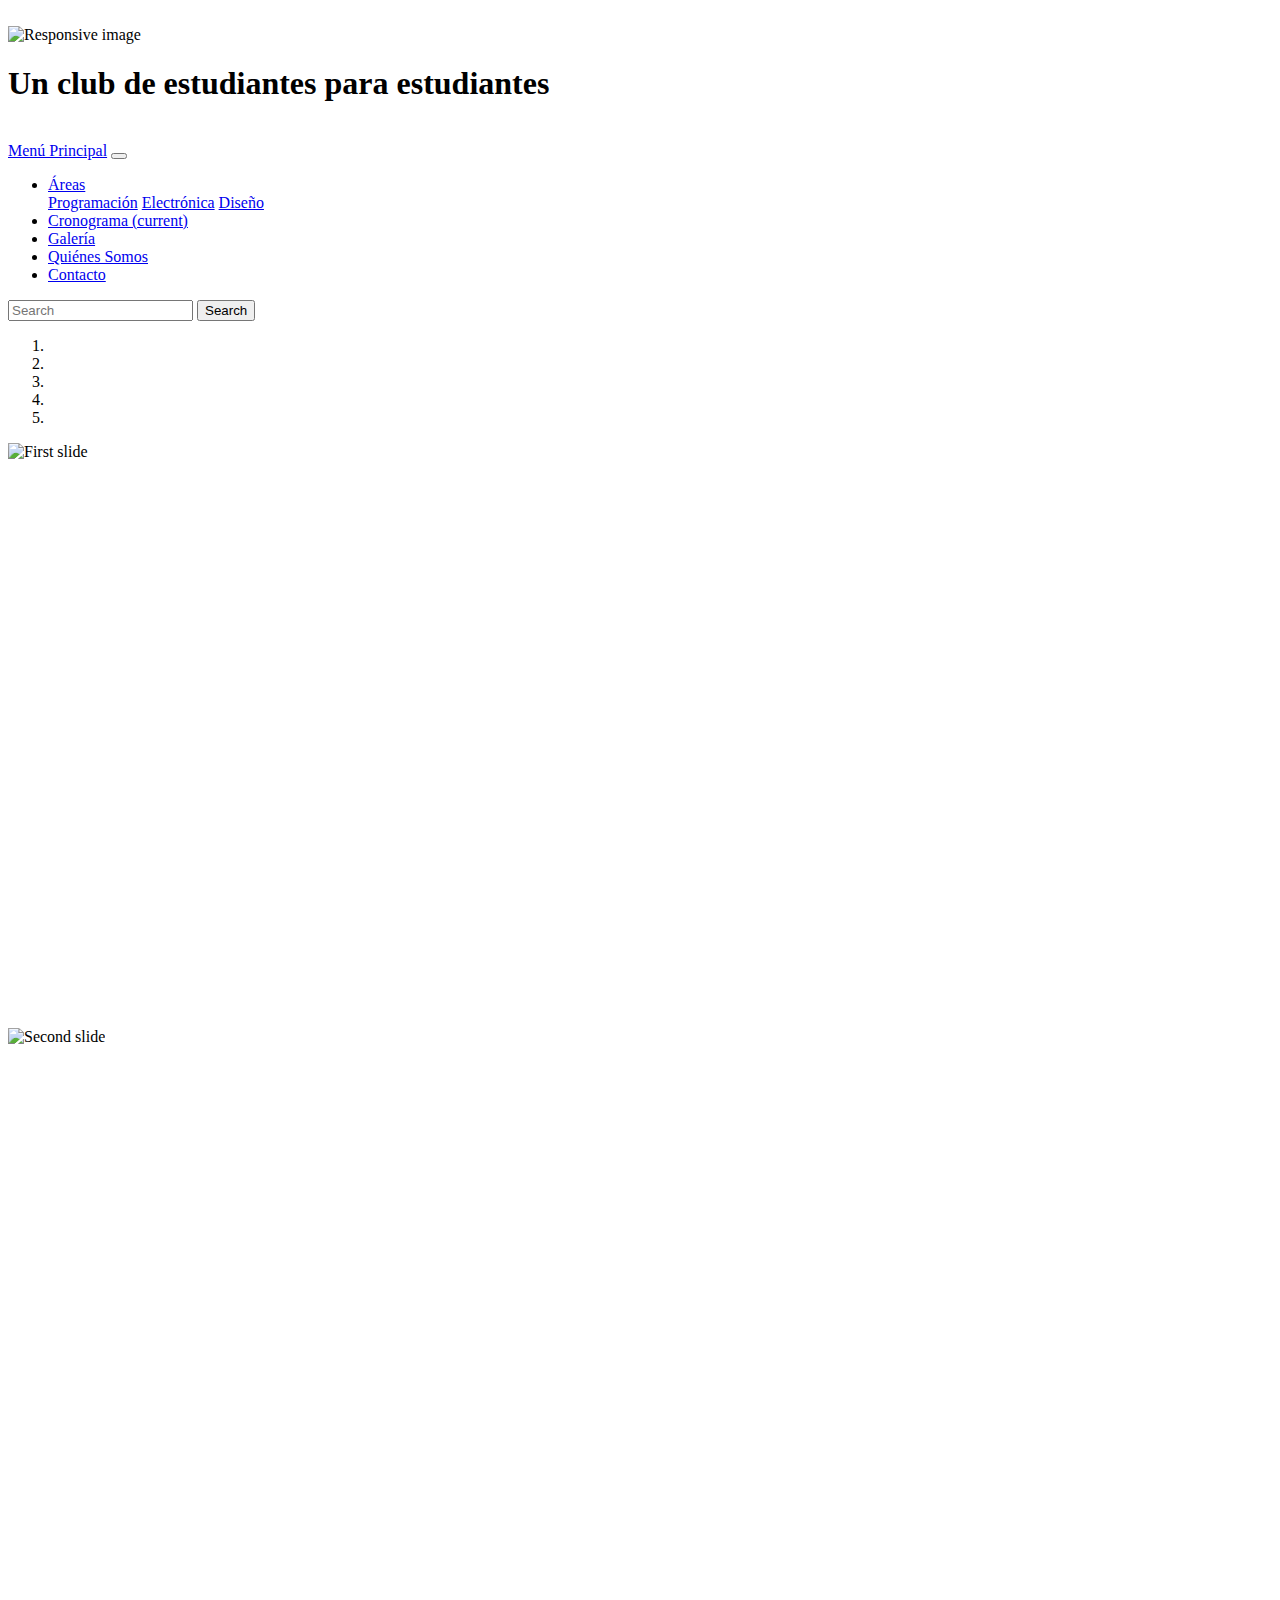
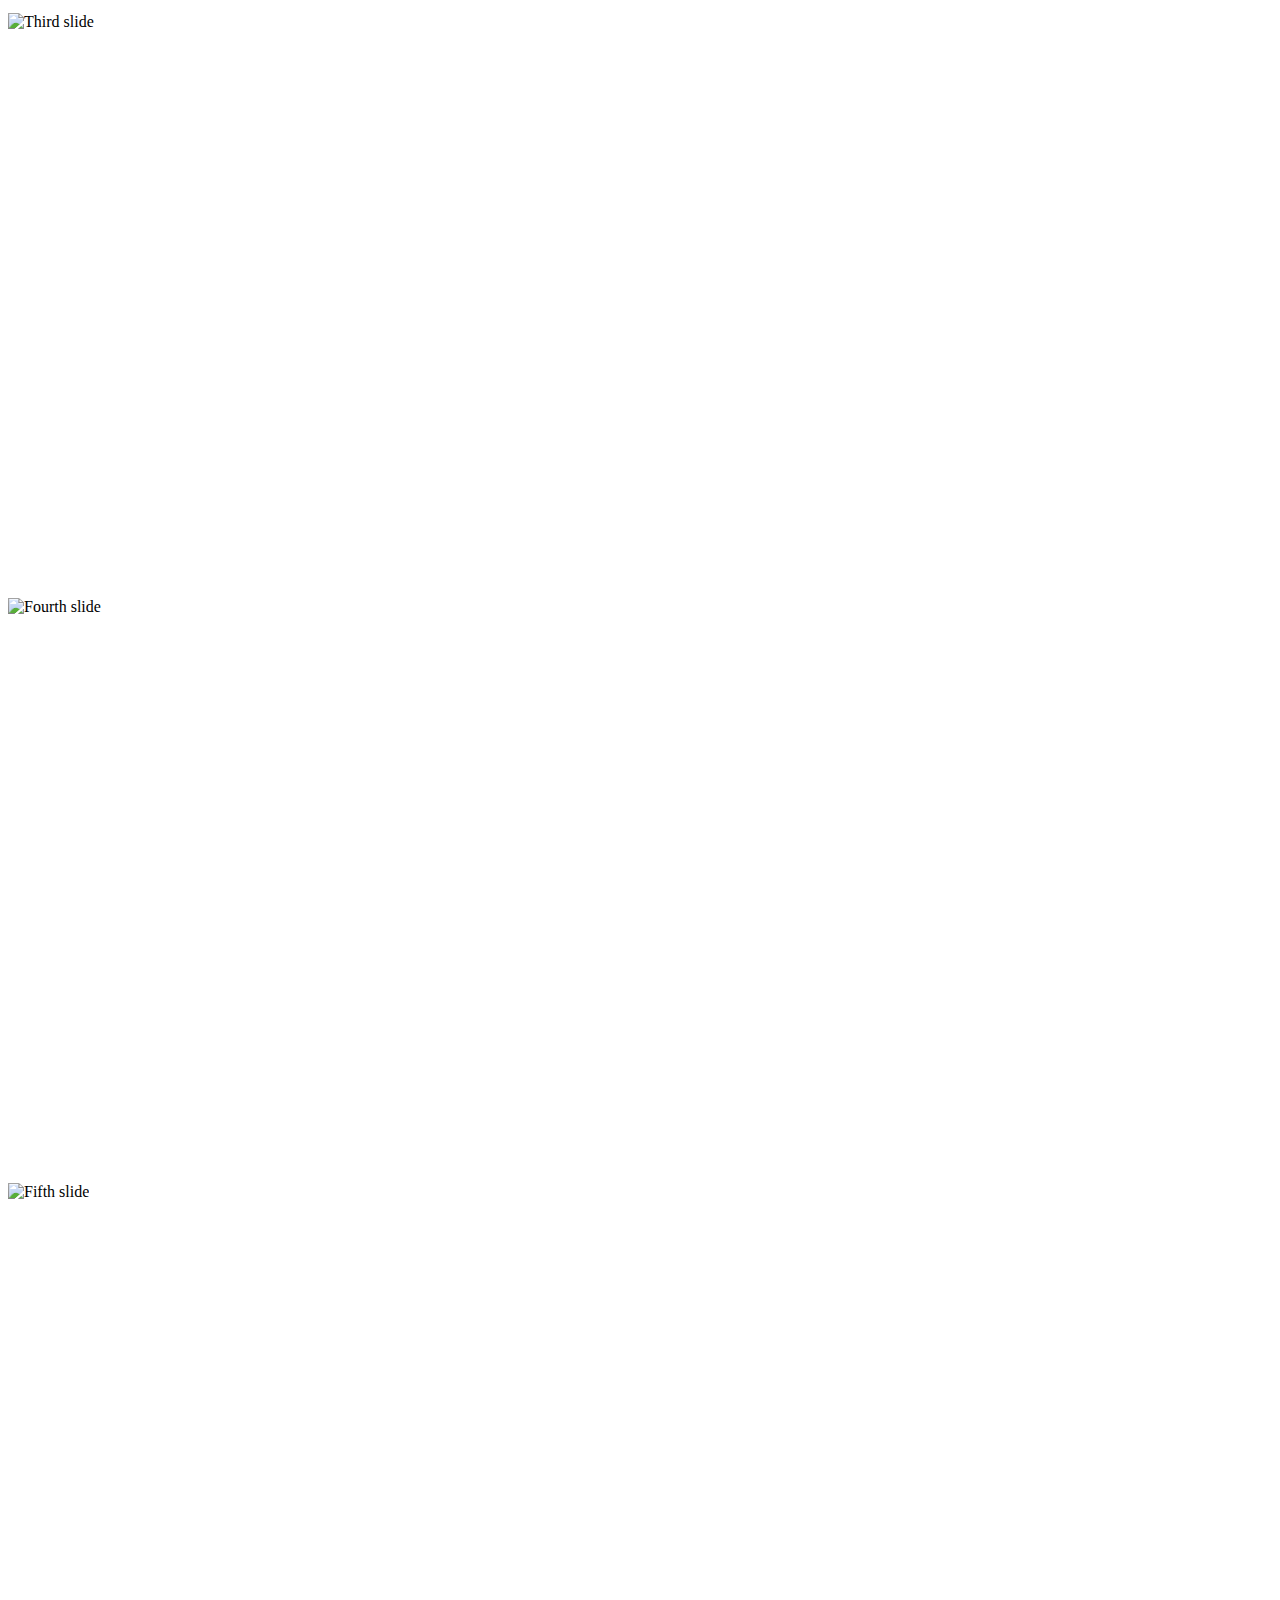
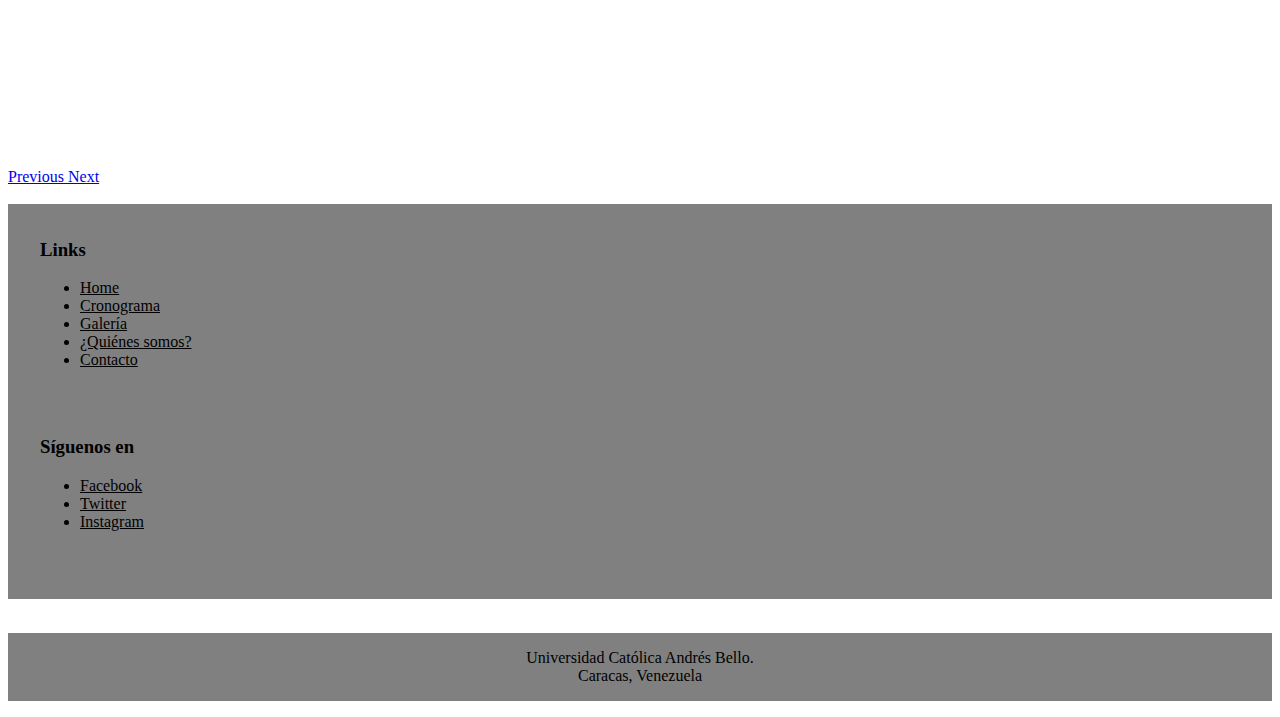
==== index.html @ 98cfd12f "Rename Index.html to index.html" ====
<!doctype html>
<html lang="en">
  <head>
    <!-- Required meta tags -->
    <meta charset="utf-8">
    <meta name="viewport" content="width=device-width, initial-scale=1, shrink-to-fit=no">

    <!-- Bootstrap CSS -->
    <link rel="stylesheet" href="https://stackpath.bootstrapcdn.com/bootstrap/4.1.3/css/bootstrap.min.css" integrity="sha384-MCw98/SFnGE8fJT3GXwEOngsV7Zt27NXFoaoApmYm81iuXoPkFOJwJ8ERdknLPMO" crossorigin="anonymous">

    <link rel="stylesheet" type="text/css" href="css/styles.css">
    <title>Club de Robótica</title>
    <link rel="shortcut icon" href="Imagenes/logos/simple-logo.png">
  </head>
  
  <body>      
  <!---------------------------------------------------------------- BARRA DE NAVEGACIÓN --------------------------------------------------------------------------------------->
    <br>
    <div class="container-fluid">
      <div class="row">
        <div class="col-sm">
          <img class="img-fluid" src="Imagenes/logos/club-de-robotica.png" alt="Responsive image" width="256" height="128">
          <h1> Un club de estudiantes para estudiantes</h1>
        </div>                
      </div>
    </div>
  </br>
   <!----------------------------------------------------------------------------------------------------------------------------------------------------------------------------------->

  <!---------------------------------------------------------------- BARRA DE NAVEGACIÓN --------------------------------------------------------------------------------------->
  <div class="container-fluid">
    <nav class="navbar navbar-dark navbar-expand-lg navbar-light bg-dark">
      <a class="navbar-brand" href="#">Menú Principal</a>
      <button class="navbar-toggler" type="button" data-toggle="collapse" data-target="#navbarSupportedContent" aria-controls="navbarSupportedContent" aria-expanded="false" aria-label="Toggle navigation">
        <span class="navbar-toggler-icon"></span>
      </button>
    
      <div class="collapse navbar-collapse" id="navbarSupportedContent">
        <ul class="navbar-nav mr-auto">
          <li class="nav-item dropdown">
            <a class="nav-link dropdown-toggle" href="#" id="navbarDropdown" role="button" data-toggle="dropdown" aria-haspopup="true" aria-expanded="false">
              Áreas
            </a>
            <div class="dropdown-menu" aria-labelledby="navbarDropdown">
              <a class="dropdown-item" href="#">Programación</a>
              <a class="dropdown-item" href="#">Electrónica</a>           
              <a class="dropdown-item" href="#">Diseño</a>
            </div>
          </li> 
          <li class="nav-item">
            <a class="nav-link" href="#">Cronograma <span class="sr-only">(current)</span></a>
          </li>
          <li class="nav-item">
            <a class="nav-link" href="#">Galería</a>
          </li>
          <li class="nav-item">
            <a class="nav-link" href="#">Quiénes Somos</a>
          </li>
          <li class="nav-item">
            <a class="nav-link" href="#">Contacto</a>
          </li>               
        </ul>
        <form class="form-inline my-2 my-lg-0">
          <input class="form-control mr-sm-2" type="search" placeholder="Search" aria-label="Search">
          <button class="btn btn-outline-success my-2 my-sm-0" type="submit">Search</button>
        </form>
      </div>
    </nav>
  </div>
  <!----------------------------------------------------------------------------------------------------------------------------------------------------------------------------------->


    <!-------------------------------------------------------------- CAROUSEL para mostrar imágenes del club de robótica ------------------------------------------------------->
    <div class="container-fluid">
      <div id="carouselExampleIndicators" class="carousel slide" data-ride="carousel">
          <ol class="carousel-indicators">
            <li data-target="#carouselExampleIndicators" data-slide-to="0" class="active"></li>
            <li data-target="#carouselExampleIndicators" data-slide-to="1"></li>
            <li data-target="#carouselExampleIndicators" data-slide-to="2"></li>          
            <li data-target="#carouselExampleIndicators" data-slide-to="3"></li> 
            <li data-target="#carouselExampleIndicators" data-slide-to="4"></li>            
          </ol>
          <div class="carousel-inner">
            <div class="carousel-item active">
              <img class="d-block w-100 img-fluid" src="Imagenes/Carousel/Snoopy.jpg" alt="First slide" width="500" height="800">
            </div>
            <div class="carousel-item">
              <img class="d-block w-100 img-fluid" src="Imagenes/Carousel/gt.jpg" alt="Second slide" width="500" height="800">
            </div>  
            <div class="carousel-item">
              <img class="d-block w-100 img-fluid" src="Imagenes/Carousel/walle.jpg" alt="Third slide" width="500" height="800">
            </div>         
            <div class="carousel-item">
              <img class="d-block w-100 img-fluid" src="Imagenes/Carousel/soldier.jpg" alt="Fourth slide" width="500" height="800">              
            </div>
            <div class="carousel-item">
              <img class="d-block w-100 img-fluid" src="Imagenes/Carousel/group.jpg" alt="Fifth slide" width="500" height="800">              
            </div>
          </div>
          <a class="carousel-control-prev" href="#carouselExampleIndicators" role="button" data-slide="prev">
            <span class="carousel-control-prev-icon" aria-hidden="true"></span>
            <span class="sr-only">Previous</span>
          </a>
          <a class="carousel-control-next" href="#carouselExampleIndicators" role="button" data-slide="next">
            <span class="carousel-control-next-icon" aria-hidden="true"></span>
            <span class="sr-only">Next</span>
          </a>
        </div>
      </div>
    </br>
      <!----------------------------------------------------------------------------------------------------------------------------------------------------------------------------------->

      <footer>
        <div class="container-fluid">      
          <div class="row">
            <div class="col-md-6">
              <div class="wrapper" style="background-color: grey; padding: 1em 2em;">
                <h3><strong>Links</strong></h3>
                <ul>
                  <li><a class="footer" href="#">Home</a></li>
                  <li><a class="footer"href="#">Cronograma</a></li>
                  <li><a class="footer"href="#">Galería</a></li>
                  <li><a class="footer"href="#">¿Quiénes somos?</a></li>
                  <li><a class="footer"href="#">Contacto</a></li>
                </ul>
              </div>
            </div>
            <div class="col-md-6">
              <div class="wrapper" style="background-color: grey; padding: 1em 2em;">
                <h3><strong>Síguenos en</strong></h3>
                <ul>
                  <li><a class="footer"href="#">Facebook</a></li>
                  <li><a class="footer"href="https://twitter.com/ucabiinf" target="_blank">Twitter</a></li>
                  <li><a class="footer"href="https://www.instagram.com/ucabiinf/" target="_blank">Instagram</a></li> 
                  <br><br>               
                </ul>
              </div>
            </div>          
          </div>            
      </div>
      <br>
      <div class="container-fluid">      
        <p class="p_footer">Universidad Católica Andrés Bello.<br>Caracas, Venezuela</p>
      </div>
    </footer>

    <!-- Optional JavaScript -->
    <!-- jQuery first, then Popper.js, then Bootstrap JS -->
    <script src="https://code.jquery.com/jquery-3.3.1.slim.min.js" integrity="sha384-q8i/X+965DzO0rT7abK41JStQIAqVgRVzpbzo5smXKp4YfRvH+8abtTE1Pi6jizo" crossorigin="anonymous"></script>
    <script src="https://cdnjs.cloudflare.com/ajax/libs/popper.js/1.14.3/umd/popper.min.js" integrity="sha384-ZMP7rVo3mIykV+2+9J3UJ46jBk0WLaUAdn689aCwoqbBJiSnjAK/l8WvCWPIPm49" crossorigin="anonymous"></script>
    <script src="https://stackpath.bootstrapcdn.com/bootstrap/4.1.3/js/bootstrap.min.js" integrity="sha384-ChfqqxuZUCnJSK3+MXmPNIyE6ZbWh2IMqE241rYiqJxyMiZ6OW/JmZQ5stwEULTy" crossorigin="anonymous"></script>
  </body>
</html>
---- css/styles.css ----
.footer{
    color: black;
}

.footer:hover{
    color: blue;
}

.p_footer{
    background-color: grey;
    padding: 1em 2em;
    text-align: center;
    color: black;
}

.carousel-item {
    height: 65vh;
    min-height: 580px;
    background: no-repeat center center scroll;
    -webkit-background-size: cover;
    -moz-background-size: cover;
    -o-background-size: cover;
    background-size: cover;
  }
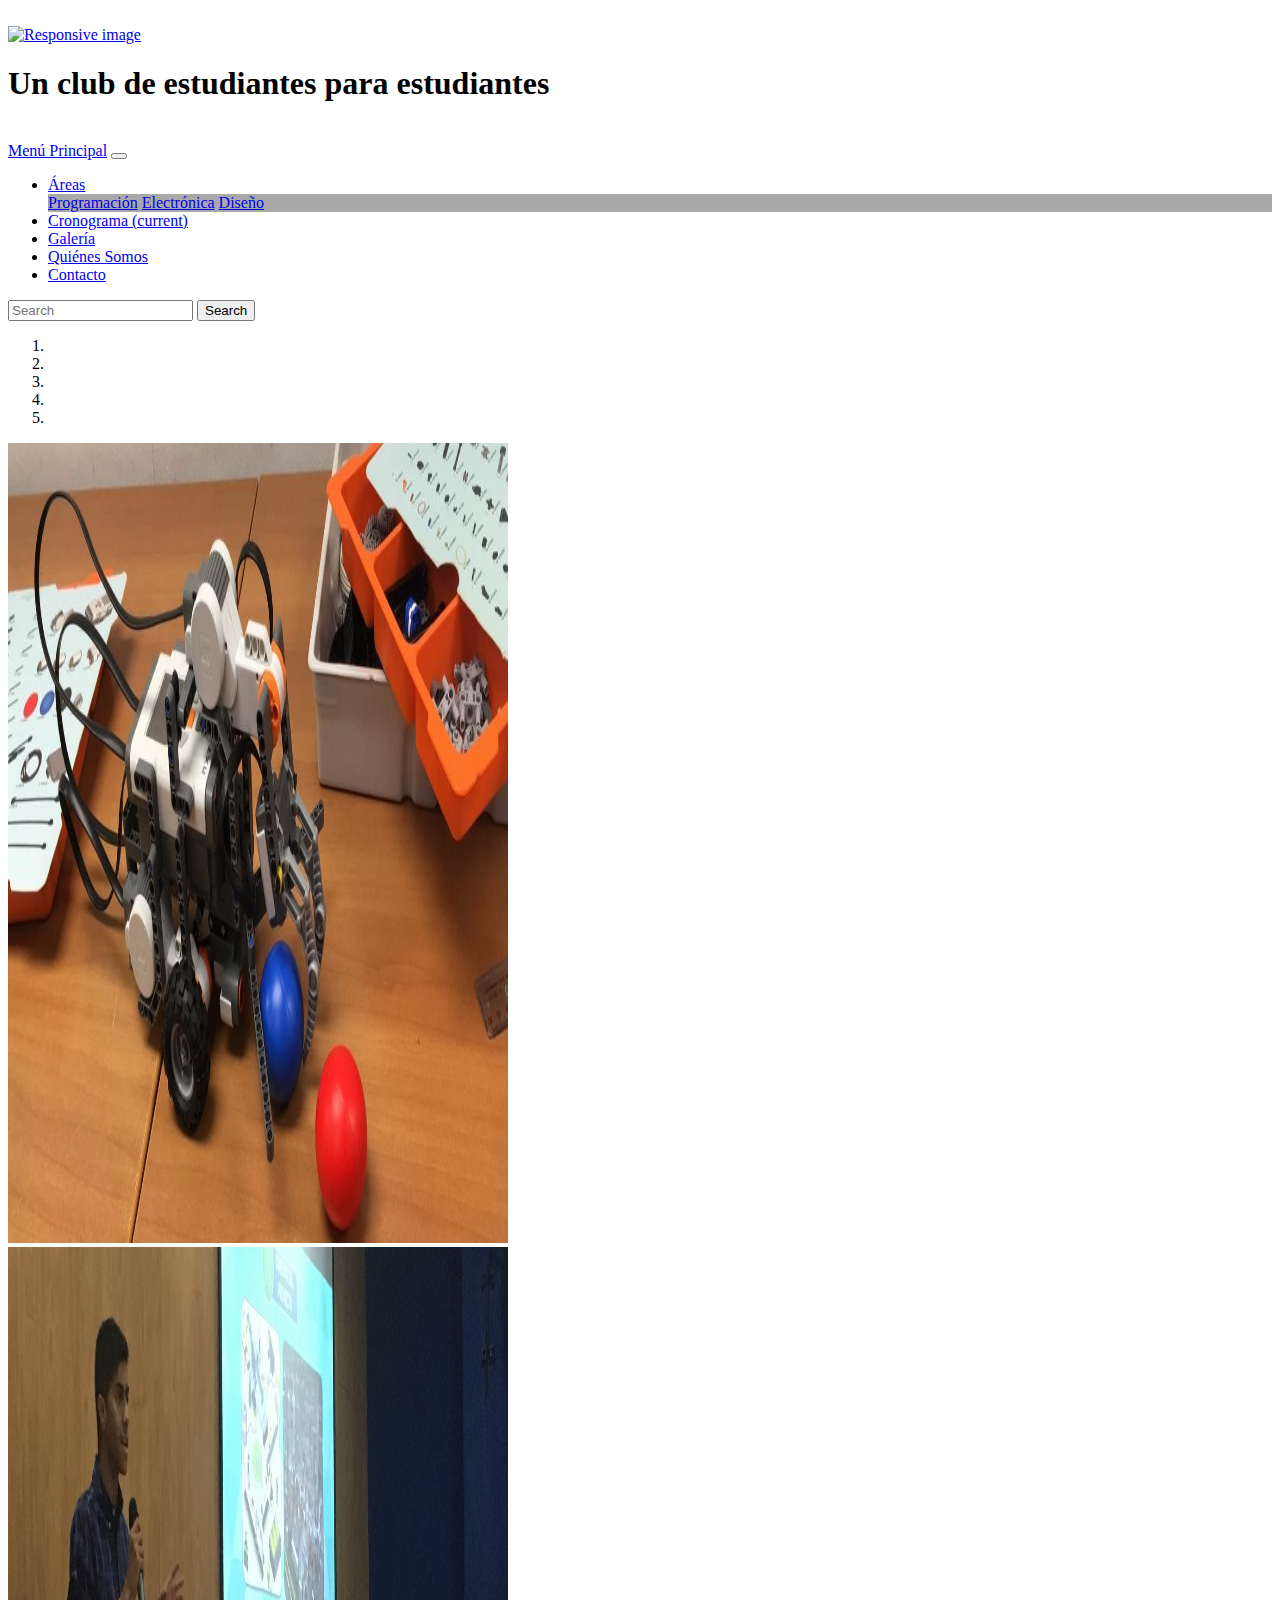
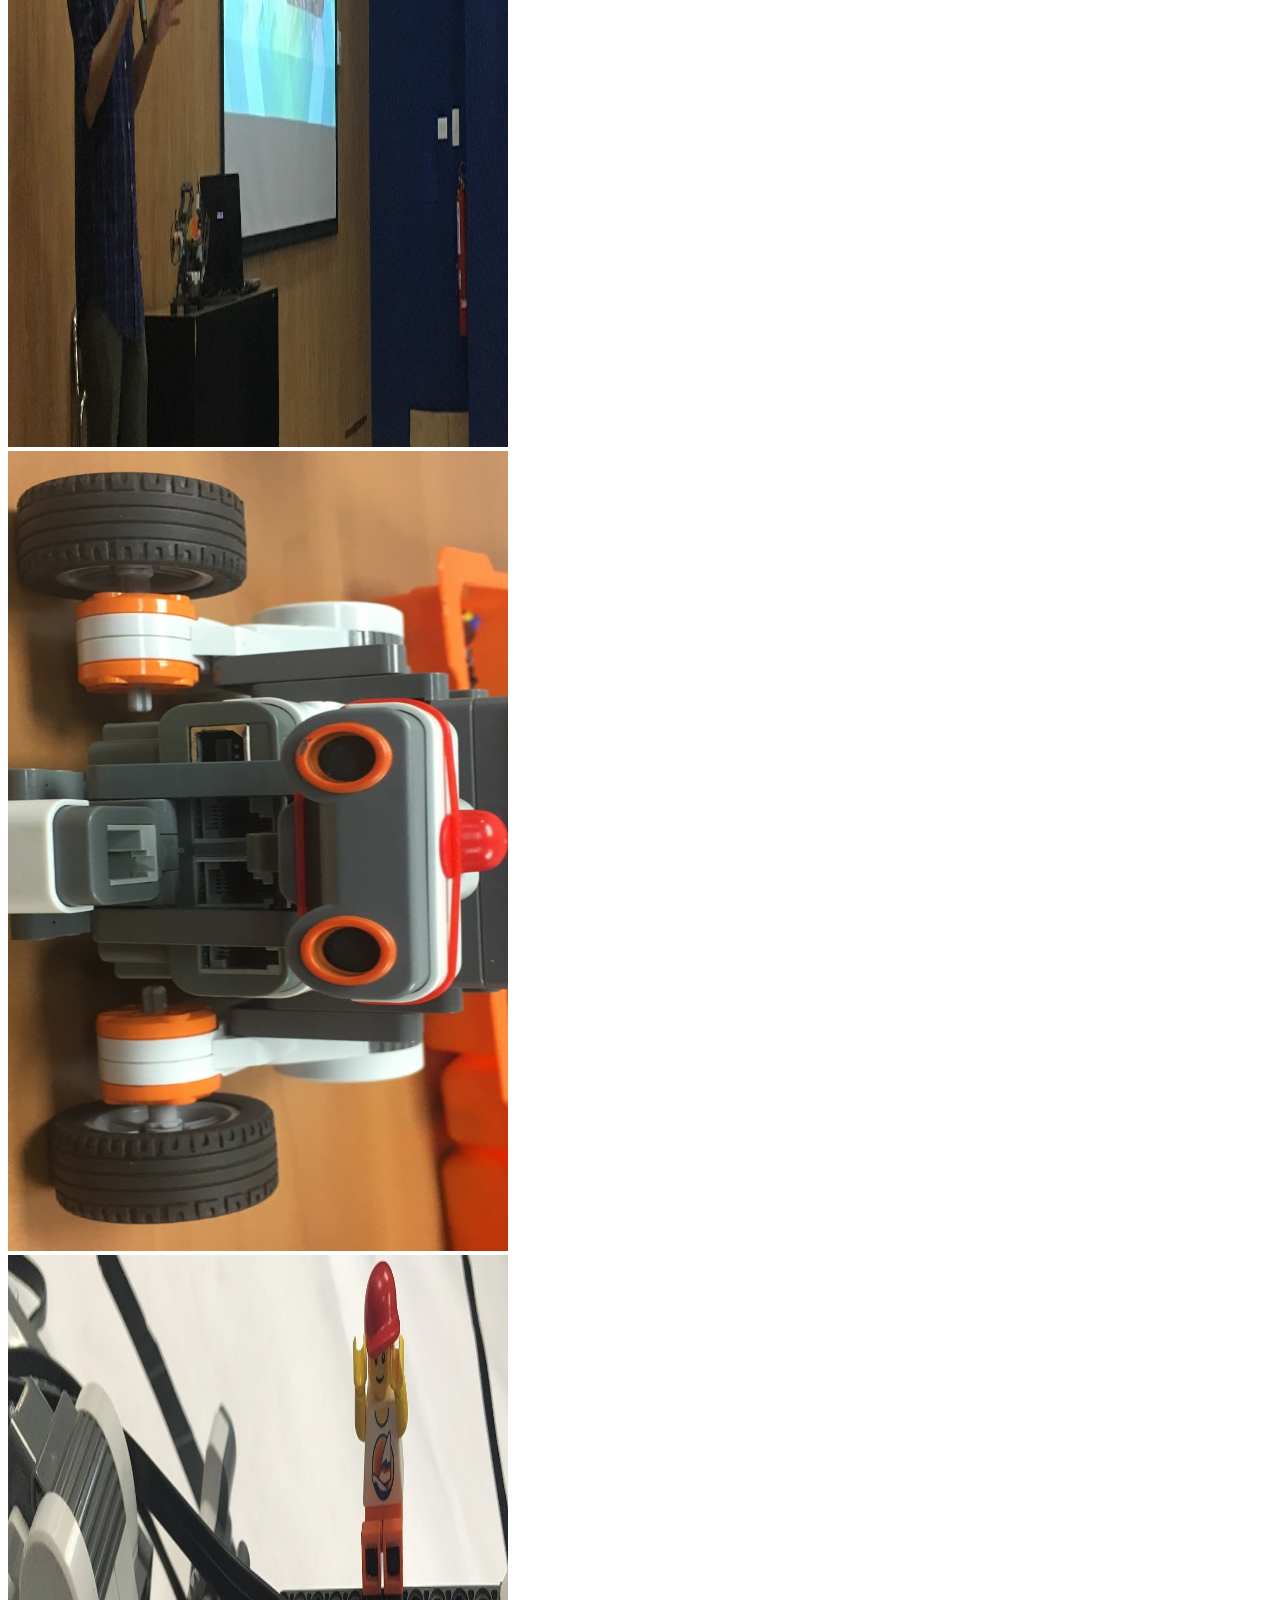
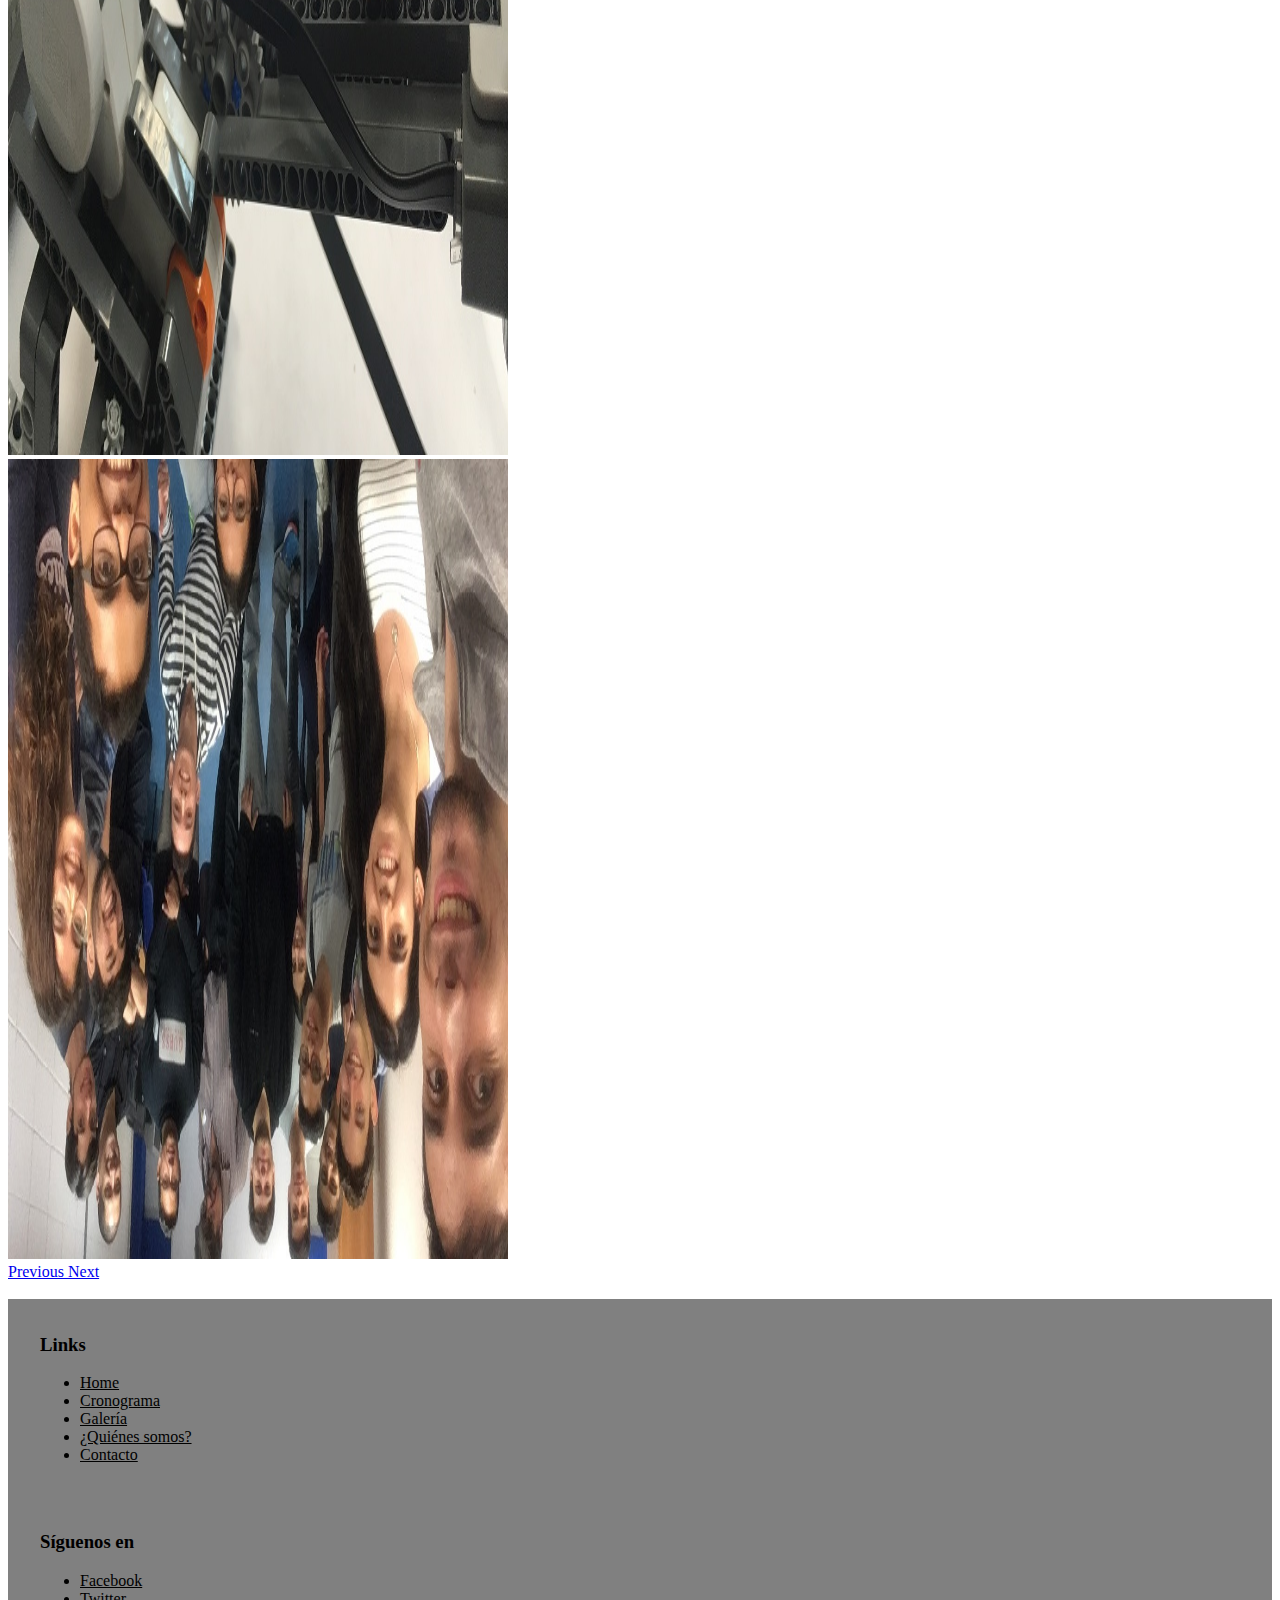
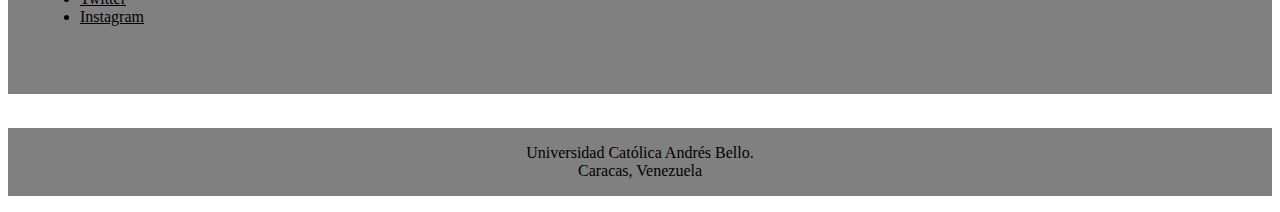
==== commit 9cfa4605: "Arreglado index.html" ====
--- a/index.html
+++ b/index.html
@@ -14,13 +14,15 @@
   </head>
   
   <body>      
-  <!---------------------------------------------------------------- BARRA DE NAVEGACIÓN --------------------------------------------------------------------------------------->
+  <!---------------------------------------------------------------- Comun a todas las páginas --------------------------------------------------------------------------------------->
     <br>
     <div class="container-fluid">
       <div class="row">
         <div class="col-sm">
-          <img class="img-fluid" src="Imagenes/logos/club-de-robotica.png" alt="Responsive image" width="256" height="128">
-          <h1> Un club de estudiantes para estudiantes</h1>
+          <div class="text-center">
+            <a href="html/Home.html"><img class="img-fluid" src="Imagenes/logos/club-de-robotica.png" alt="Responsive image" width="256" height="128"></a>
+            <h1> Un club de estudiantes para estudiantes</h1>
+          </div>
         </div>                
       </div>
     </div>
@@ -48,16 +50,16 @@
             </div>
           </li> 
           <li class="nav-item">
-            <a class="nav-link" href="#">Cronograma <span class="sr-only">(current)</span></a>
+            <a class="nav-link" href="html/Cronograma.html">Cronograma <span class="sr-only">(current)</span></a>
           </li>
           <li class="nav-item">
-            <a class="nav-link" href="#">Galería</a>
+            <a class="nav-link" href="html/Galeria.html">Galería</a>
           </li>
           <li class="nav-item">
-            <a class="nav-link" href="#">Quiénes Somos</a>
+            <a class="nav-link" href="html/Quienes_somos.html">Quiénes Somos</a>
           </li>
           <li class="nav-item">
-            <a class="nav-link" href="#">Contacto</a>
+            <a class="nav-link" href="html/Contacto.html">Contacto</a>
           </li>               
         </ul>
         <form class="form-inline my-2 my-lg-0">
@@ -71,7 +73,7 @@
 
 
     <!-------------------------------------------------------------- CAROUSEL para mostrar imágenes del club de robótica ------------------------------------------------------->
-    <div class="container-fluid">
+   <div class="container-fluid alto">
       <div id="carouselExampleIndicators" class="carousel slide" data-ride="carousel">
           <ol class="carousel-indicators">
             <li data-target="#carouselExampleIndicators" data-slide-to="0" class="active"></li>
@@ -82,19 +84,19 @@
           </ol>
           <div class="carousel-inner">
             <div class="carousel-item active">
-              <img class="d-block w-100 img-fluid" src="Imagenes/Carousel/Snoopy.jpg" alt="First slide" width="500" height="800">
+              <img class="d-block w-100 img-fluid" src="Imagenes/Carousel/Snoopy3.jpg" alt="First slide" width="500" height="800">
             </div>
             <div class="carousel-item">
-              <img class="d-block w-100 img-fluid" src="Imagenes/Carousel/gt.jpg" alt="Second slide" width="500" height="800">
+              <img class="d-block w-100 img-fluid" src="Imagenes/Carousel/gt3.jpg" alt="Second slide" width="500" height="800">
             </div>  
             <div class="carousel-item">
-              <img class="d-block w-100 img-fluid" src="Imagenes/Carousel/walle.jpg" alt="Third slide" width="500" height="800">
+              <img class="d-block w-100 img-fluid" src="Imagenes/Carousel/walle3.jpg" alt="Third slide" width="500" height="800">
             </div>         
             <div class="carousel-item">
-              <img class="d-block w-100 img-fluid" src="Imagenes/Carousel/soldier.jpg" alt="Fourth slide" width="500" height="800">              
+              <img class="d-block w-100 img-fluid" src="Imagenes/Carousel/soldier3.jpg" alt="Fourth slide" width="500" height="800">              
             </div>
             <div class="carousel-item">
-              <img class="d-block w-100 img-fluid" src="Imagenes/Carousel/group.jpg" alt="Fifth slide" width="500" height="800">              
+              <img class="d-block w-100 img-fluid" src="Imagenes/Carousel/group3.jpg" alt="Fifth slide" width="500" height="800">              
             </div>
           </div>
           <a class="carousel-control-prev" href="#carouselExampleIndicators" role="button" data-slide="prev">
@@ -107,9 +109,10 @@
           </a>
         </div>
       </div>
-    </br>
-      <!----------------------------------------------------------------------------------------------------------------------------------------------------------------------------------->
+    </br> 
+      <!----------------------------------------------------------------------------------------------------------------------------------------------------------------------------------->      
 
+      <!-------------------------------------------------------------- Footer. Parte final de la página. Comun a todos ------------------------------------------------------->
       <footer>
         <div class="container-fluid">      
           <div class="row">
@@ -117,11 +120,11 @@
               <div class="wrapper" style="background-color: grey; padding: 1em 2em;">
                 <h3><strong>Links</strong></h3>
                 <ul>
-                  <li><a class="footer" href="#">Home</a></li>
-                  <li><a class="footer"href="#">Cronograma</a></li>
-                  <li><a class="footer"href="#">Galería</a></li>
-                  <li><a class="footer"href="#">¿Quiénes somos?</a></li>
-                  <li><a class="footer"href="#">Contacto</a></li>
+                  <li><a class="footer" href="html/Home.html">Home</a></li>
+                  <li><a class="footer"href="html/Cronograma.html">Cronograma</a></li>
+                  <li><a class="footer"href="html/Galeria.html">Galería</a></li>
+                  <li><a class="footer"href="html/Quienes_somos.html">¿Quiénes somos?</a></li>
+                  <li><a class="footer"href="html/Contacto.html">Contacto</a></li>
                 </ul>
               </div>
             </div>
@@ -143,6 +146,7 @@
         <p class="p_footer">Universidad Católica Andrés Bello.<br>Caracas, Venezuela</p>
       </div>
     </footer>
+    <!----------------------------------------------------------------------------------------------------------------------------------------------------------------------------------->  
 
     <!-- Optional JavaScript -->
     <!-- jQuery first, then Popper.js, then Bootstrap JS -->
@@ -150,4 +154,4 @@
     <script src="https://cdnjs.cloudflare.com/ajax/libs/popper.js/1.14.3/umd/popper.min.js" integrity="sha384-ZMP7rVo3mIykV+2+9J3UJ46jBk0WLaUAdn689aCwoqbBJiSnjAK/l8WvCWPIPm49" crossorigin="anonymous"></script>
     <script src="https://stackpath.bootstrapcdn.com/bootstrap/4.1.3/js/bootstrap.min.js" integrity="sha384-ChfqqxuZUCnJSK3+MXmPNIyE6ZbWh2IMqE241rYiqJxyMiZ6OW/JmZQ5stwEULTy" crossorigin="anonymous"></script>
   </body>
-</html>
+</html>--- a/css/styles.css
+++ b/css/styles.css
@@ -13,12 +13,58 @@
     color: black;
 }
 
-.carousel-item {
+/*.carousel-item {
     height: 65vh;
-    min-height: 580px;
-    background: no-repeat center center scroll;
+    min-height: 300px;  /* estaba en 580 antes
+    /*background: no-repeat center center scroll;
     -webkit-background-size: cover;
     -moz-background-size: cover;
     -o-background-size: cover;
     background-size: cover;
-  }+  }*/
+
+ .dropdown-item:hover{
+     background-color: grey;
+ }
+
+ .dropdown-menu{
+     background-color: darkgrey;
+ }
+
+ .section-title{
+    text-align: center;
+    margin-top: 1em;
+    background-color: #ecf0f1;
+    background-color: grey;
+    padding: .5em 0;
+    border-radius: .3em; 
+}
+
+.rounded-circle{
+    height: 300px;
+}
+
+.service{
+    border-radius: .3em;
+    background-color: #34495e;
+    text-align: center;
+    padding: 3em 2em 1em 2em;
+    color: white;
+}
+
+.service .glyphicon{
+    font-size: 5em;
+}
+
+.centrado{
+    text-align: center;
+}
+
+.separacion{
+    margin:20px;
+}
+
+.margen_abajo{
+    margin-bottom: 5px;
+}
+
